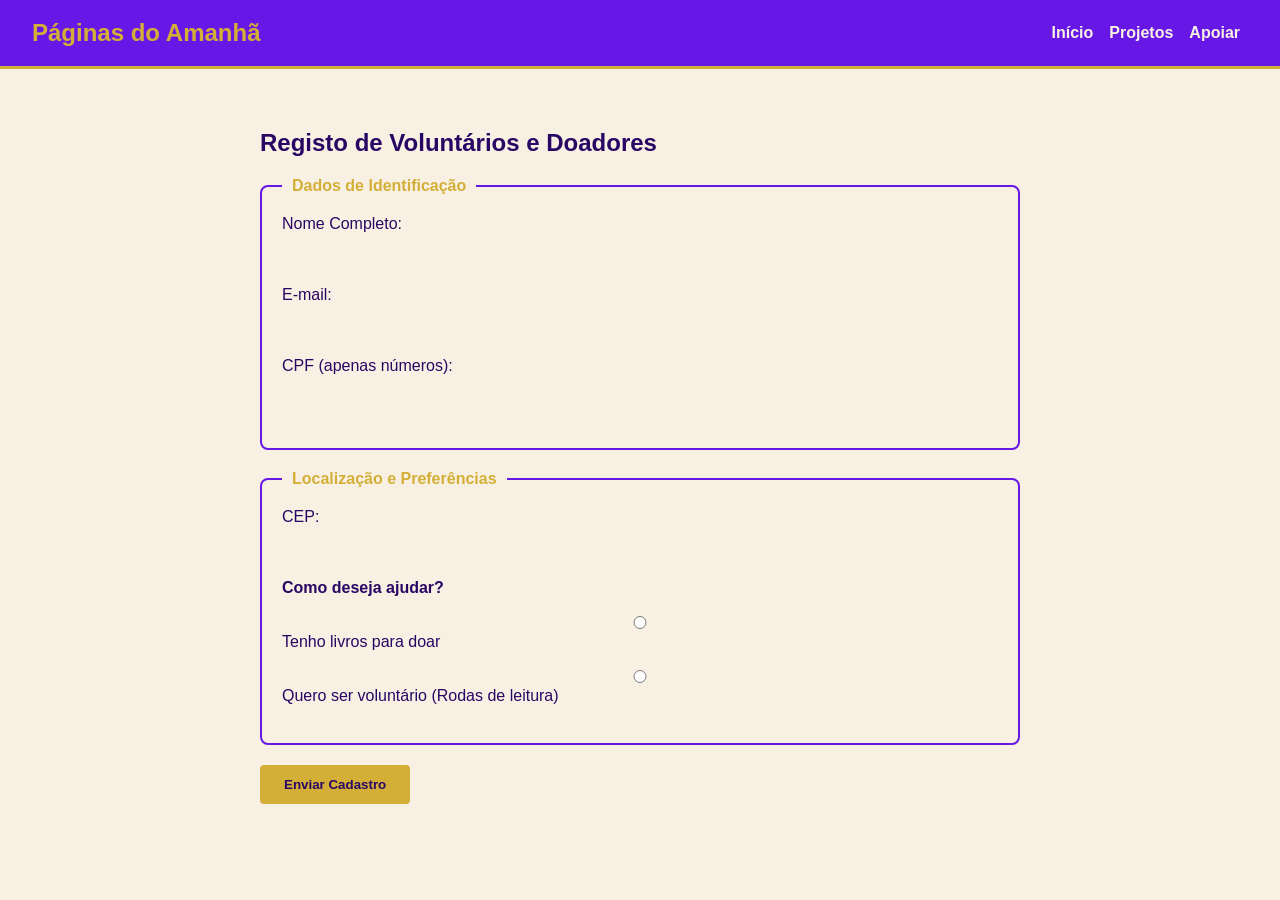
==== html/cadastro.html @ ca71f807 "chore: estrutura inicial da SPA e modularizacao concluida" ====
<!DOCTYPE html>
<html lang="pt-BR">
<head>
    <meta charset="UTF-8">
    <meta name="viewport" content="width=device-width, initial-scale=1.0">
    <title>Cadastro - ONG Páginas do Amanhã</title>
    
    <!-- AQUI ESTÁ A TUBULAÇÃO DE TINTA LIGADA! -->
    <link rel="stylesheet" href="../css/style.css">
</head>
<body>

    <!-- A PLACA DE ENTRADA (Menu) -->
    <header class="cabecalho-menu">
        <h2 style="color: var(--cor-secundaria);">Páginas do Amanhã</h2>
        <input type="checkbox" id="menu-toggle" class="menu-checkbox">
        <label for="menu-toggle" class="menu-hamburguer">☰</label>
        <ul class="navegacao-links">
            <li><a href="index.html">Início</a></li>
            <li><a href="projetos.html">Projetos</a></li>
            <li><a href="cadastro.html">Apoiar</a></li>
        </ul>
    </header>

    <!-- O CHÃO DE FÁBRICA (Formulário) -->
    <main style="max-width: 800px; margin: 40px auto; padding: 20px;">
        <section id="formulario">
            <h1 style="margin-bottom: 20px;">Registo de Voluntários e Doadores</h1>
            
            <form action="#" method="POST">
                
                <!-- Primeira Zona: Dados Pessoais -->
                <fieldset style="padding: 20px; border: 2px solid var(--cor-primaria); border-radius: 8px; margin-bottom: 20px;">
                    <legend style="font-weight: bold; color: var(--cor-secundaria); padding: 0 10px;">Dados de Identificação</legend>

                    <label for="nome">Nome Completo:</label><br>
                    <input type="text" id="nome" name="nome" required><br><br>

                    <label for="email">E-mail:</label><br>
                    <input type="email" id="email" name="email" required><br><br>

                    <label for="cpf">CPF (apenas números):</label><br>
                    <input type="text" id="cpf" name="cpf" pattern="\d{11}" maxlength="11" title="Digite apenas os 11 números" required><br><br>
                </fieldset>

                <!-- Segunda Zona: Preferências -->
                <fieldset style="padding: 20px; border: 2px solid var(--cor-primaria); border-radius: 8px; margin-bottom: 20px;">
                    <legend style="font-weight: bold; color: var(--cor-secundaria); padding: 0 10px;">Localização e Preferências</legend>

                    <label for="cep">CEP:</label><br>
                    <input type="text" id="cep" name="cep" pattern="\d{8}" maxlength="8" title="Digite apenas os 8 números" required><br><br>

                    <label style="font-weight: bold;">Como deseja ajudar?</label><br><br>
                    <input type="radio" id="doar" name="tipo_ajuda" value="doacao" required>
                    <label for="doar">Tenho livros para doar</label><br><br>
                    
                    <input type="radio" id="voluntario" name="tipo_ajuda" value="voluntariado">
                    <label for="voluntario">Quero ser voluntário (Rodas de leitura)</label><br><br>
                </fieldset>

                <!-- O botão agora tem a classe mágica! -->
                <button type="submit" class="botao-magico">Enviar Cadastro</button>

            </form>
        </section>
    </main>
</body>
</html>
---- css/style.css ----
/* ==========================================
   1. AS TINTAS DO ARMAZÉM (Design System)
========================================== */
:root {
    /* A sua paleta de Conto de Fadas */
    --cor-primaria: #6718e6; /* Roxo místico */
    --cor-secundaria: #d4af37; /* Dourado clássico */
    --cor-fundo: #f8f1e3; /* Off-white (pergaminho) */
    --cor-texto: #290663; /* Roxo/Preto para leitura suave */
    
    /* Espaçamentos padronizados */
    --space-sm: 8px;
    --space-md: 16px;
    --space-lg: 32px;
}

/* ==========================================
   2. PREPARANDO O TERRENO (Reset)
========================================== */
* {
    margin: 0;
    padding: 0;
    box-sizing: border-box;
}

body {
    background-color: var(--cor-fundo);
    color: var(--cor-texto);
    font-family: sans-serif;
}

/* ==========================================
   3. O CHÃO DO ARMAZÉM (Grid de 12 Colunas)
========================================== */
.meu-grid {
    display: grid;
    /* Aqui nós pintamos as 12 faixas (colunas) no chão: */
    grid-template-columns: repeat(12, 1fr); 
    gap: var(--space-md); /* Espaço entre as caixas */
    padding: var(--space-md);
}

/* Como uma caixa (projeto da ONG) se comporta por padrão */
.caixa-projeto {
    /* No celular (tela pequena), a caixa ocupa as 12 colunas inteiras! */
    grid-column: span 12; 
    
    /* Estética mágica da caixa */
    background-color: var(--cor-primaria);
    color: var(--cor-fundo);
    padding: var(--space-lg);
    border-radius: 8px;
    border: 2px solid var(--cor-secundaria);
}

/* ==========================================
   4. A FROTA DE VEÍCULOS (Breakpoints @media)
========================================== */

/* VEÍCULO 2: Celulares deitados (480px) */
@media (min-width: 480px) {
    .meu-grid {
        padding: var(--space-lg); /* Dá mais espaço para respirar */
    }
}

/* VEÍCULO 3: Tablets (768px) */
@media (min-width: 768px) {
    .caixa-projeto {
        /* A tela cresceu! Agora dividimos 12 por 2 = 6 colunas para cada caixa */
        grid-column: span 6; 
    }
}

/* VEÍCULO 4: Desktops/Monitores (1024px) */
@media (min-width: 1024px) {
    .caixa-projeto {
        /* Tela grande! Dividimos 12 por 3 = 4 colunas para cada caixa */
        grid-column: span 4; 
    }
}

/* VEÍCULO 5: Telas Panorâmicas de TV (1440px) */
@media (min-width: 1440px) {
    .meu-grid {
        max-width: 1400px;
        margin: 0 auto; /* Centraliza tudo para não esticar demais */
    }
}
/* ==========================================
   5. O TAPETE ROLANTE (Flexbox no Menu)
========================================== */
/* ==========================================
   5. O MENU DESDOBRÁVEL (Hambúrguer & Responsivo)
========================================== */
.cabecalho-menu {
    background-color: var(--cor-primaria); /* O nosso Roxo Místico */
    padding: var(--space-md) var(--space-lg);
    border-bottom: 3px solid var(--cor-secundaria); /* Linha dourada */
}

/* Esconde a caixinha de seleção quadrada padrão */
.menu-checkbox {
    display: none;
}

/* Estilo do botão de 3 riscas (Hambúrguer) */
.menu-hamburguer {
    font-size: 2rem;
    color: var(--cor-secundaria); /* Dourado */
    cursor: pointer;
    display: block; /* Fica visível no telemóvel */
    float: right;
    margin-top: -35px; /* Alinha com o título no mobile */
}

/* Esconde a lista de links no telemóvel (a porta é estreita!) */
.navegacao-links {
    display: none; 
    width: 100%;
    text-align: center;
    list-style: none; /* Tira as bolinhas */
    padding-top: var(--space-md);
}

.navegacao-links a {
    text-decoration: none;
    color: var(--cor-fundo);
    font-weight: bold;
    padding: var(--space-sm);
    display: block; /* Coloca um link em cada linha no mobile */
}

/* A MAGIA: Quando o utilizador "checa" a caixa clicando no ☰, a lista aparece! */
.menu-checkbox:checked ~ .navegacao-links {
    display: flex;
    flex-direction: column; /* Empilha os links */
}

/* VEÍCULO MAIOR: Tablets e Desktops (Ecrãs grandes) */
@media (min-width: 768px) {
    .cabecalho-menu {
        display: flex;
        justify-content: space-between;
        align-items: center;
    }

    .menu-hamburguer {
        display: none; /* Não precisamos do botão ☰ no computador */
    }

    .navegacao-links {
        display: flex; /* Mostra a lista! */
        flex-direction: row; /* Coloca um ao lado do outro */
        width: auto;
        padding-top: 0;
    }
}
/* ==========================================
   6. A PRATELEIRA INTELIGENTE (Flex Wrap)
========================================== */
.vitrine-projetos {
    display: flex;
    flex-wrap: wrap; /* O comando que empurra a caixa para a linha de baixo */
    justify-content: center; /* Mantém os cartões centralizados no ecrã */
    gap: var(--space-lg); /* Dá um respiro dourado entre as caixas */
    padding: var(--space-lg);
}/* ==========================================
   7. INTERATIVIDADE E SENSORES (Botões e Formulários)
========================================== */

/* O Botão Padrão */
.botao-magico {
    background-color: var(--cor-secundaria); /* Dourado */
    color: var(--cor-texto); /* Texto escuro para dar leitura */
    border: none;
    padding: 12px 24px;
    border-radius: 4px;
    font-weight: bold;
    cursor: pointer;
    /* A magia que faz a cor mudar devagarinho, e não de repente: */
    transition: all 0.3s ease; 
}

/* O sensor de movimento (Passar o rato) */
.botao-magico:hover {
    background-color: #aa8421; /* Um dourado um pouco mais escuro */
    box-shadow: 0px 4px 8px rgba(0, 0, 0, 0.2); /* Sombra para parecer que flutua */
}

/* O clique físico */
.botao-magico:active {
    box-shadow: none; /* Tira a sombra */
    transform: translateY(2px); /* Empurra o botão 2 pixels para baixo */
}

/* Para quem navega sem rato (Acessibilidade) */
.botao-magico:focus {
    outline: 3px solid var(--cor-primaria); /* Borda roxa forte */
    outline-offset: 3px; /* Descola a borda do botão */
}

/* O botão quebrado/bloqueado */
.botao-magico:disabled {
    background-color: var(--cor-texto-secundario); /* Fica cinza */
    opacity: 0.5; /* Fica meio transparente */
    cursor: not-allowed; /* O rato ganha aquele símbolo de 'proibido' */
}

/* ==========================================
   8. CAMPOS DE FORMULÁRIO (Feedback visual)
========================================== */
input, textarea {
    width: 100%;
    padding: 10px;
    border: 2px solid var(--cor-texto-secundario);
    border-radius: 4px;
    background-color: var(--cor-fundo); /* Cor de pergaminho */
    color: var(--cor-texto);
    transition: border-color 0.3s ease;
}

/* Quando o utilizador está a escrever na caixa */
input:focus, textarea:focus {
    outline: none;
    border-color: var(--cor-primaria); /* A borda fica roxa para destacar */
}

/* Validação: Digitou tudo certo! (Ex: email com @) */
input:valid:not(:placeholder-shown) {
    border-color: #2e7d32; /* Borda verde */
}

/* Validação: Digitou errado! (Ex: CPF com letras) */
input:invalid:not(:placeholder-shown) {
    border-color: #c62828; /* Borda vermelha */
}/* ==========================================
   9. COMPONENTES DE FEEDBACK (Alertas e Modais)
========================================== */

/* O Crachá (Badge) de etiqueta */
.cracha-magico {
    background-color: var(--cor-secundaria);
    color: var(--cor-texto);
    padding: 4px 12px;
    border-radius: 20px;
    font-size: 0.8rem;
    font-weight: bold;
    text-transform: uppercase;
    display: inline-block;
    margin-bottom: 10px;
}

/* O Alerta (Toast) de Sucesso */
.alerta-sucesso {
    background-color: #e6f4ea; /* Fundo verdinho claro */
    border-left: 6px solid #2e7d32; /* Borda verde escura */
    color: #2e7d32;
    padding: 16px;
    border-radius: 4px;
    margin: 20px 0;
    font-weight: bold;
    box-shadow: 0 2px 4px rgba(0,0,0,0.1);
}

/* O Modal (A prancheta que bloqueia o fundo) */
.modal-simulado {
    background-color: var(--cor-primaria); /* Fundo roxo místico */
    color: var(--cor-fundo);
    padding: 30px;
    border: 3px solid var(--cor-secundaria); /* Borda dourada */
    border-radius: 8px;
    margin: 30px auto;
    max-width: 400px;
    text-align: center;
    box-shadow: 0 10px 25px rgba(42, 27, 66, 0.5);
}
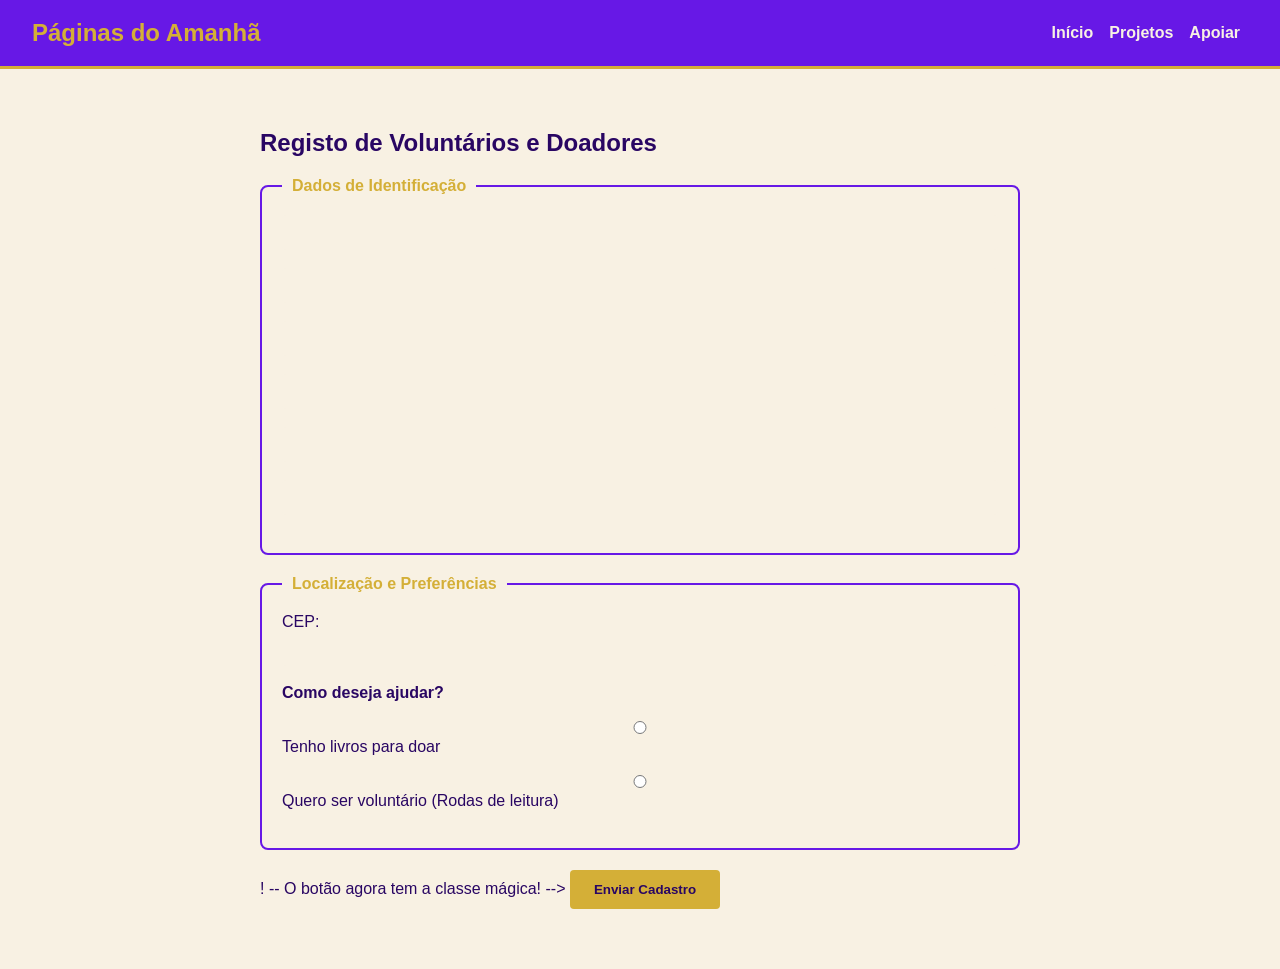
==== commit 6fda5df4: "feat: implementa landmarks e atributos WAI-ARIA nos formularios html" ====
--- a/html/cadastro.html
+++ b/html/cadastro.html
@@ -15,12 +15,13 @@
         <h2 style="color: var(--cor-secundaria);">Páginas do Amanhã</h2>
         <input type="checkbox" id="menu-toggle" class="menu-checkbox">
         <label for="menu-toggle" class="menu-hamburguer">☰</label>
+<nav aria-label="Navegação Principal">
         <ul class="navegacao-links">
             <li><a href="index.html">Início</a></li>
             <li><a href="projetos.html">Projetos</a></li>
             <li><a href="cadastro.html">Apoiar</a></li>
         </ul>
-    </header>
+    </nav>    </header>
 
     <!-- O CHÃO DE FÁBRICA (Formulário) -->
     <main style="max-width: 800px; margin: 40px auto; padding: 20px;">
@@ -33,13 +34,13 @@
                 <fieldset style="padding: 20px; border: 2px solid var(--cor-primaria); border-radius: 8px; margin-bottom: 20px;">
                     <legend style="font-weight: bold; color: var(--cor-secundaria); padding: 0 10px;">Dados de Identificação</legend>
 
-                    <label for="nome">Nome Completo:</label><br>
+                   <input type="text" id="nome" name="nome" required aria-required="true" aria-invalid="false"><br><br>
                     <input type="text" id="nome" name="nome" required><br><br>
 
-                    <label for="email">E-mail:</label><br>
+                    <input type="email" id="email" name="email" required aria-required="true" aria-invalid="false"><br><br>
                     <input type="email" id="email" name="email" required><br><br>
 
-                    <label for="cpf">CPF (apenas números):</label><br>
+                    <input type="text" id="cpf" name="cpf" pattern="\d{11}" maxlength="11" title="Digite apenas os 11 números" required aria-required="true" aria-invalid="false"><br><br>
                     <input type="text" id="cpf" name="cpf" pattern="\d{11}" maxlength="11" title="Digite apenas os 11 números" required><br><br>
                 </fieldset>
 
@@ -58,7 +59,10 @@
                     <label for="voluntario">Quero ser voluntário (Rodas de leitura)</label><br><br>
                 </fieldset>
 
-                <!-- O botão agora tem a classe mágica! -->
+                !<!-- Zona de Feedback Dinâmico (WAI-ARIA Live Region) -->
+    <div id="mensagem-sucesso" aria-live="polite" style="display: none; color: green; font-weight: bold; margin-bottom: 15px;">
+        <!-- O JavaScript vai colocar a mensagem de sucesso aqui -->
+    </div>-- O botão agora tem a classe mágica! -->
                 <button type="submit" class="botao-magico">Enviar Cadastro</button>
 
             </form>
